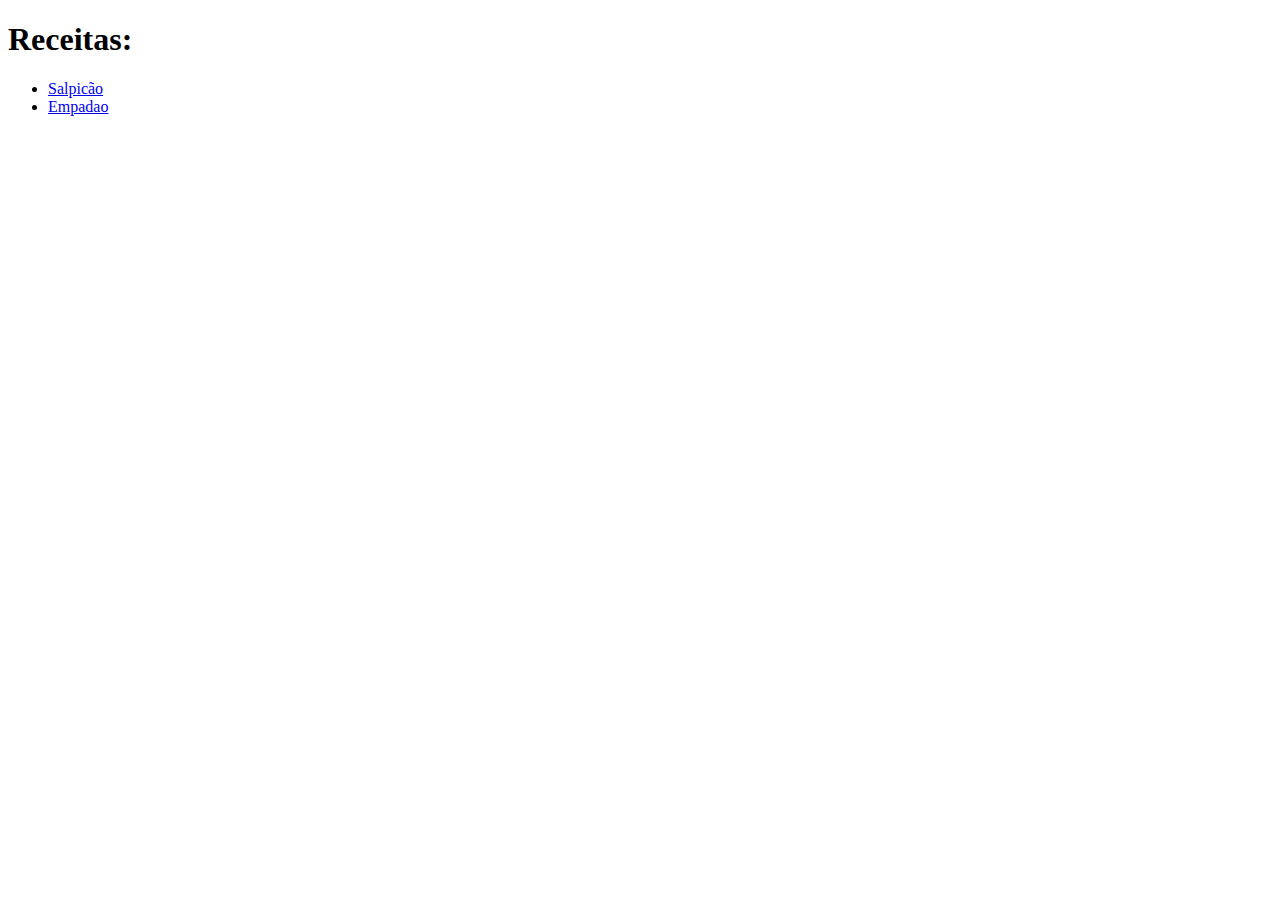
==== index.html @ 0ff920d2 "1 versao pagina do salpicao e empadao" ====
<!DOCTYPE html>

<html lang="pt">
    <head>
        <meta charset="utf-8">
        <title>Receitas</title>
    </head>

    <body>
        <h1>Receitas:</h1>
        <ul>
            <li><a href="recipes/salpicao.html">Salpicão</a></li>
            <li><a href="recipes/empadao.html">Empadao</a></li>
        </ul>
    </body>
</html>
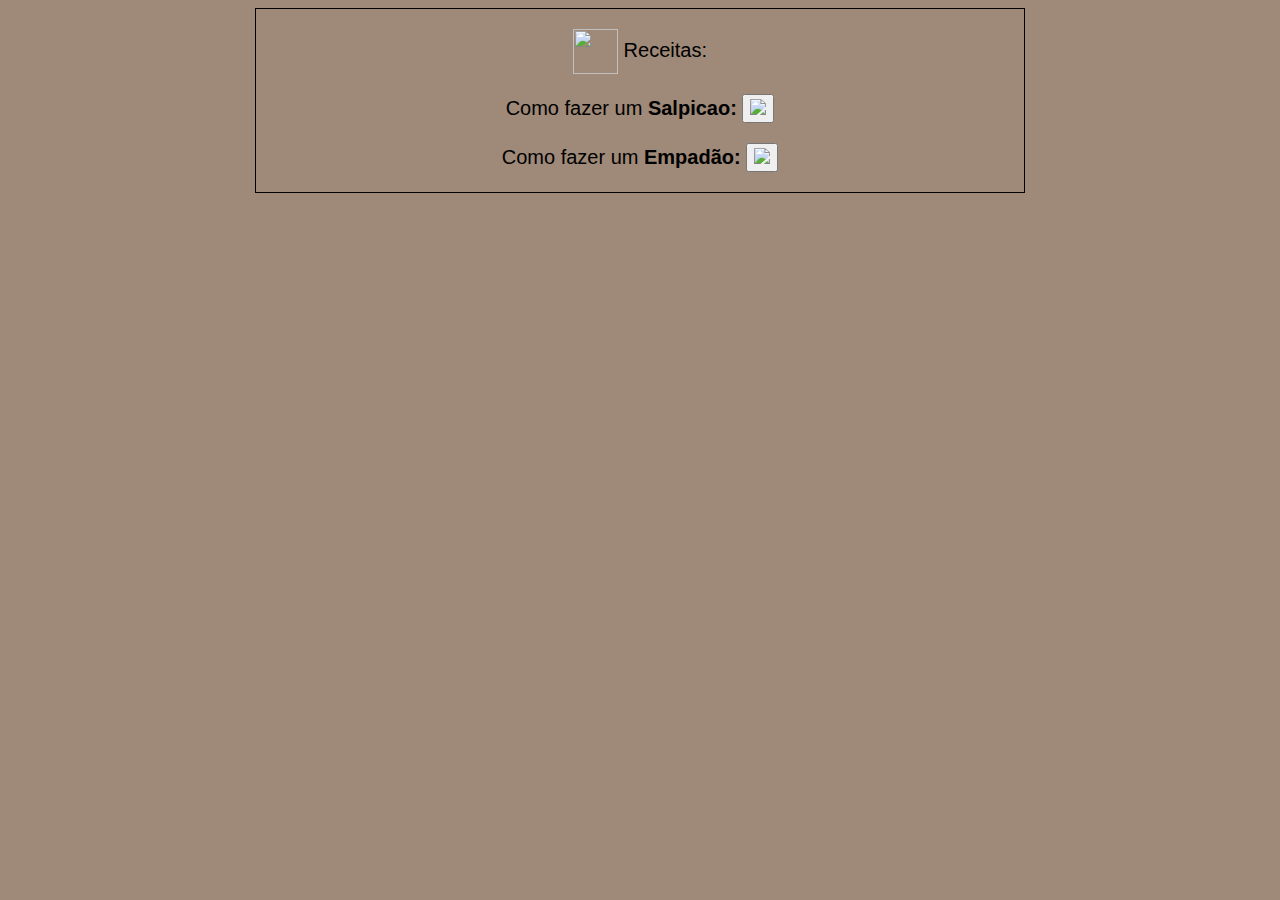
==== commit 3b2d785e: "versao 1 homepage" ====
--- a/index.html
+++ b/index.html
@@ -4,13 +4,23 @@
     <head>
         <meta charset="utf-8">
         <title>Receitas</title>
+        <link rel="stylesheet" href="styles.css">
     </head>
 
     <body>
-        <h1>Receitas:</h1>
-        <ul>
-            <li><a href="recipes/salpicao.html">Salpicão</a></li>
-            <li><a href="recipes/empadao.html">Empadao</a></li>
-        </ul>
+        <p class="grande">
+            <img class="icones" src="https://cdn-icons-png.flaticon.com/512/1691/1691114.png">
+            Receitas:</p>
+
+        <p> Como fazer um <strong>Salpicao:</strong>
+            <a href="recipes/salpicao.html"><button>
+                <img class="botao" src="https://coolicias.com.br/wp-content/uploads/2023/05/Salpicao-de-frango-defumado-1024x683-optimized.webp">
+            </button></a>
+        </p>
+        <p> Como fazer um <strong>Empadão:</strong>
+            <a href="recipes/empadao.html"><button>
+                    <img class="botao" src="https://static.itdg.com.br/images/360-240/8542e00db2cd0f6761670765607e6255/shutterstock-2048280131-1-.jpg">
+            </button></a>
+        </p>
     </body>
 </html>--- a/styles.css
+++ b/styles.css
@@ -0,0 +1,42 @@
+body{
+    margin-left: auto;
+    margin-right: auto;
+    background-color: #9F8978;
+    text-align: center;
+    width: 60%;
+    border: 1px solid;
+}
+
+* {
+    font-family: Geneva, Verdana, sans-serif;
+    font-size: 20px;
+}
+
+.imagem {
+    width: 530px;
+    height: auto;
+    
+}
+
+h1 {
+    font-size: 60px;
+}
+
+h2 {
+    font-size: 45px;
+}
+
+h3 {
+    font-size: 25px;
+}
+.excessao{
+    text-align: left;
+}
+
+img.icones { 
+    vertical-align: middle; 
+    height: 45px;
+    width: 45px;
+}
+
+
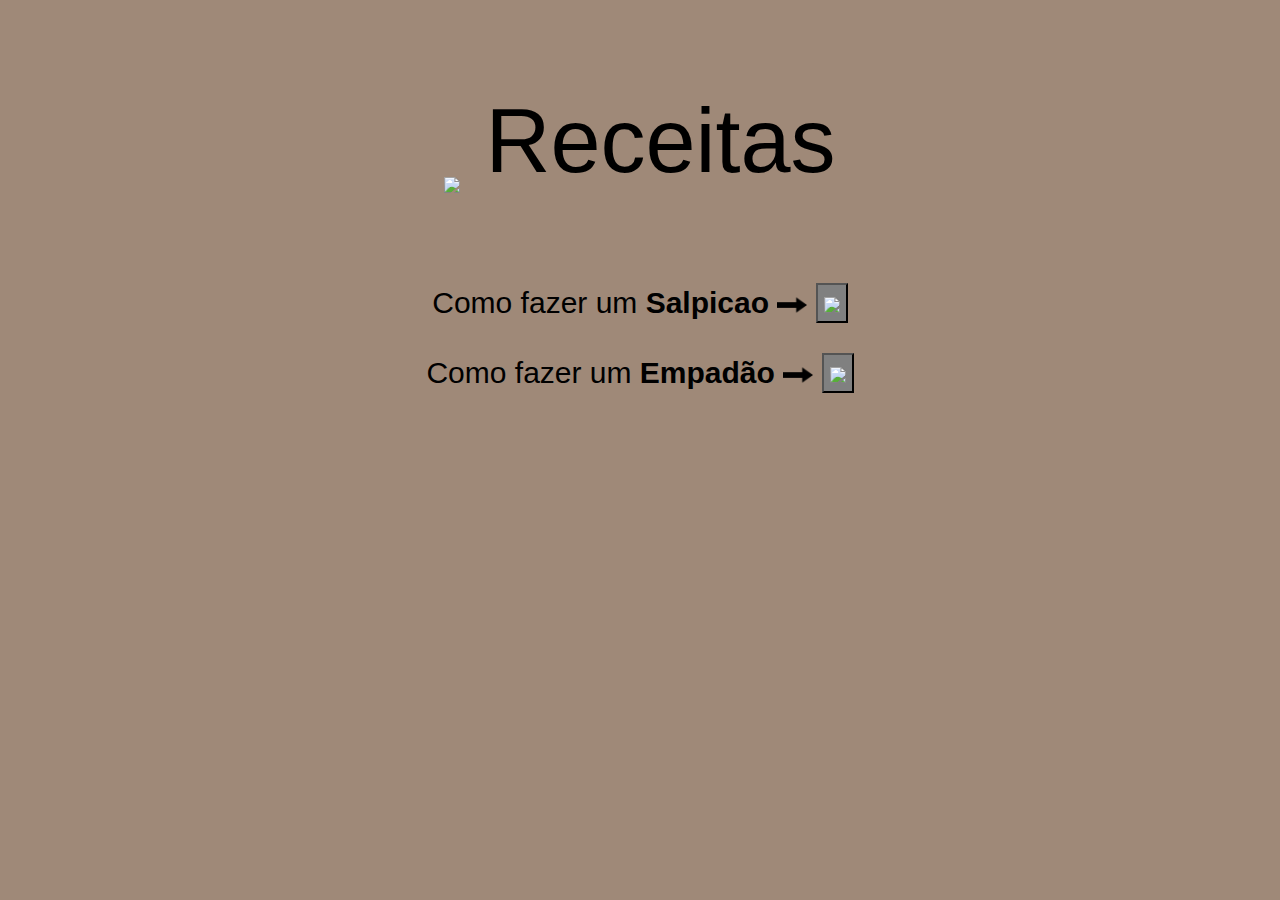
==== commit 40d5cae8: "adicionando seta na homepage" ====
--- a/index.html
+++ b/index.html
@@ -10,14 +10,14 @@
     <body>
         <p class="grande">
             <img class="icones" src="https://cdn-icons-png.flaticon.com/512/1691/1691114.png">
-            Receitas:</p>
+            Receitas</p>
 
-        <p> Como fazer um <strong>Salpicao:</strong>
+        <p> Como fazer um <strong>Salpicao</strong> <img class="seta" src="images/seta.png">
             <a href="recipes/salpicao.html"><button>
                 <img class="botao" src="https://coolicias.com.br/wp-content/uploads/2023/05/Salpicao-de-frango-defumado-1024x683-optimized.webp">
             </button></a>
         </p>
-        <p> Como fazer um <strong>Empadão:</strong>
+        <p> Como fazer um <strong>Empadão</strong> <img class="seta" src="images/seta.png">
             <a href="recipes/empadao.html"><button>
                     <img class="botao" src="https://static.itdg.com.br/images/360-240/8542e00db2cd0f6761670765607e6255/shutterstock-2048280131-1-.jpg">
             </button></a>
--- a/styles.css
+++ b/styles.css
@@ -3,40 +3,36 @@
     margin-right: auto;
     background-color: #9F8978;
     text-align: center;
-    width: 60%;
-    border: 1px solid;
+    width: 80%;
 }
 
 * {
     font-family: Geneva, Verdana, sans-serif;
-    font-size: 20px;
+    font-size: 30px;
 }
 
-.imagem {
-    width: 530px;
-    height: auto;
-    
+.seta {
+    height: 30px;
+    width: auto;
+    vertical-align: middle;
 }
 
-h1 {
-    font-size: 60px;
-}
-
-h2 {
-    font-size: 45px;
-}
-
-h3 {
-    font-size: 25px;
-}
-.excessao{
-    text-align: left;
+.grande {
+    font-size: 90px;
 }
 
 img.icones { 
-    vertical-align: middle; 
-    height: 45px;
-    width: 45px;
+    vertical-align: bottom; 
+    height: 115px;
+    width: auto;
 }
 
+img.botao {
+    height: 150px;
+    width: auto;
+    vertical-align: middle;
+}
 
+button {
+    background-color:grey;
+}
